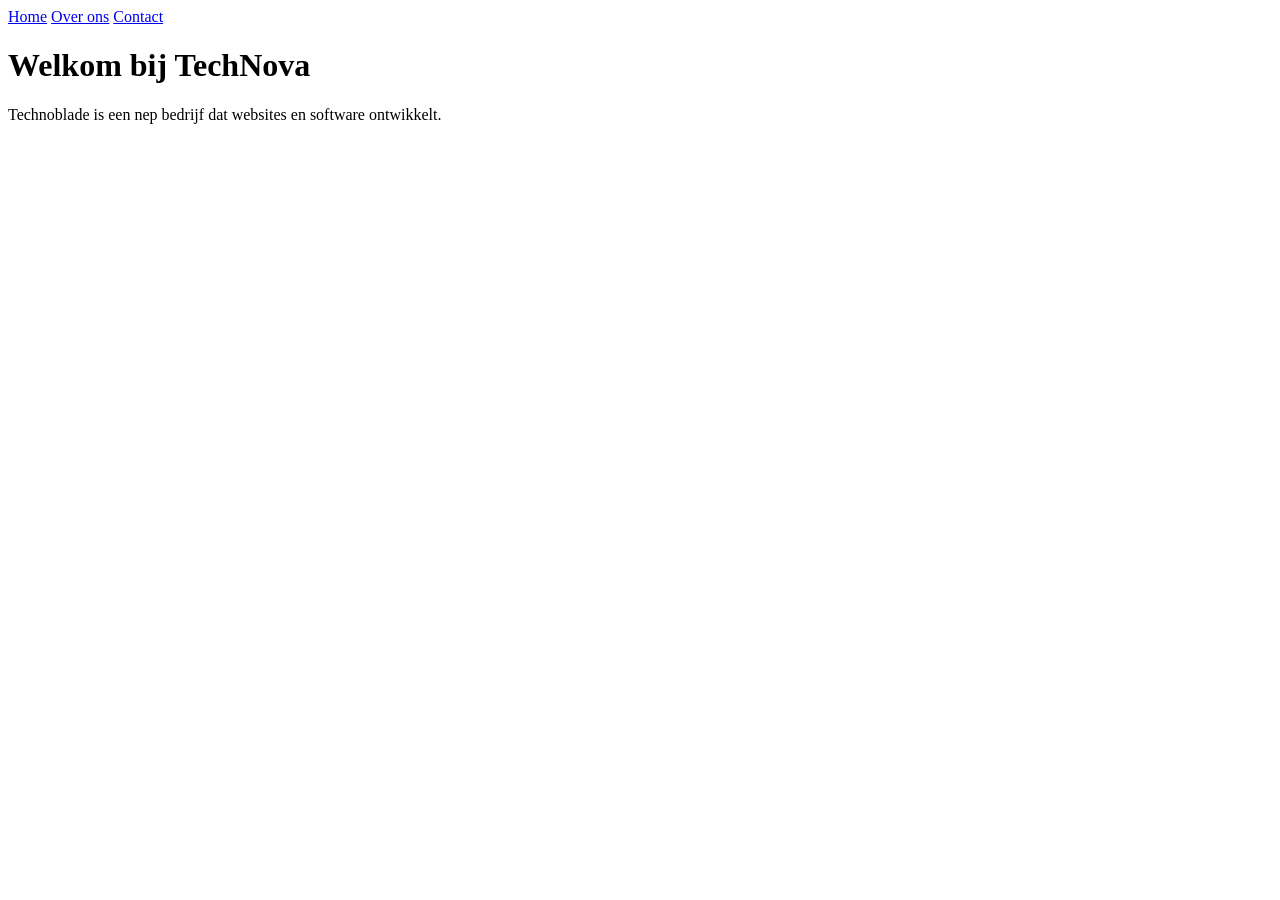
==== index.html @ c8781126 "add: index html met nav links" ====
<!DOCTYPE html>
<html lang="en">
<head>
    <meta charset="UTF-8">
    <meta name="viewport" content="width=device-width, initial-scale=1.0">
    <title>Technoblade</title>
</head>
<body>
    <nav>
    <a href="index.html">Home</a>
    <a href="about.html">Over ons</a>
    <a href="contact.html">Contact</a>
</nav>

<h1>Welkom bij TechNova</h1>
<p>Technoblade is een nep bedrijf dat websites en software ontwikkelt.</p>

</body>
</html>
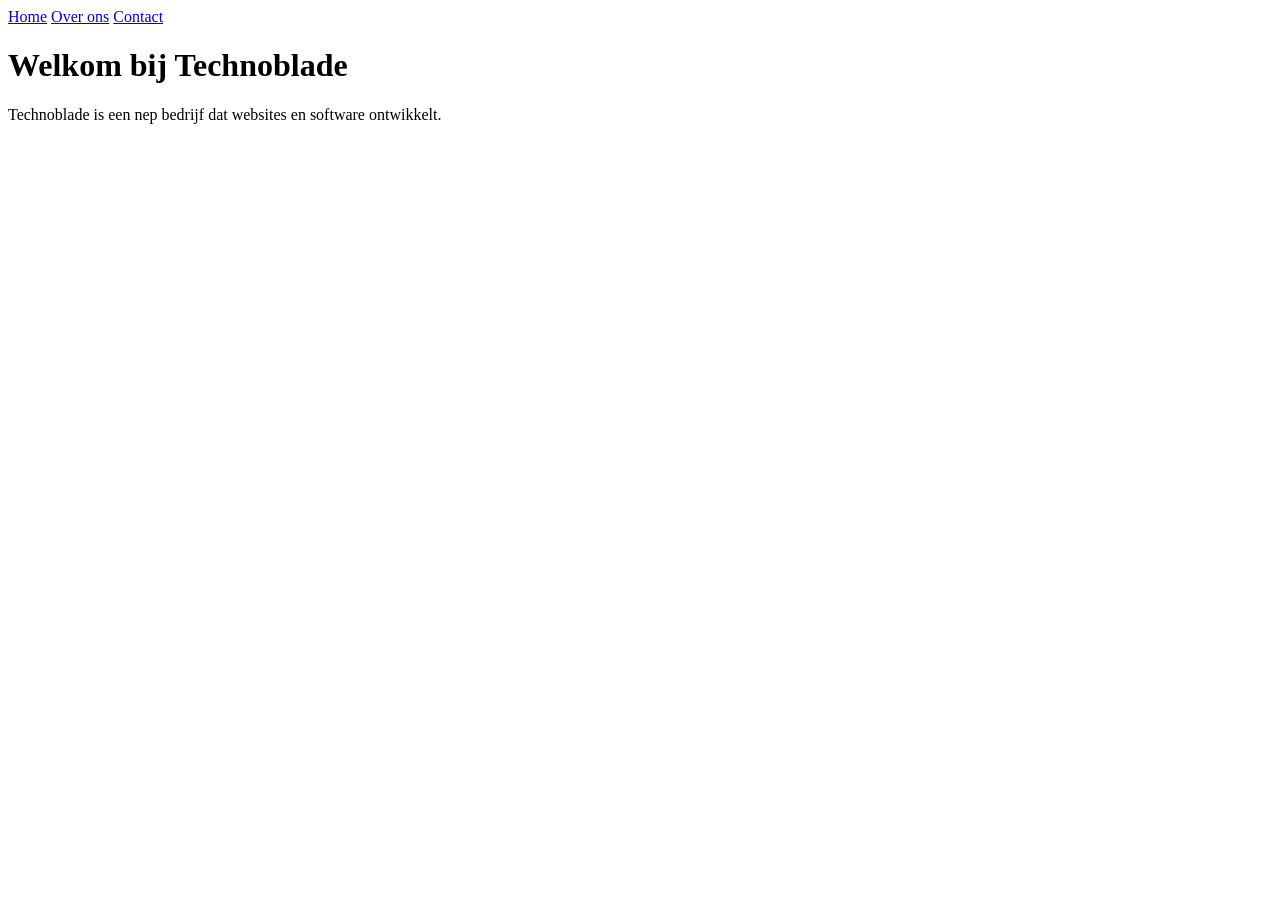
==== commit 1ffed59c: "add: about.html met nav links" ====
--- a/index.html
+++ b/index.html
@@ -12,7 +12,7 @@
     <a href="contact.html">Contact</a>
 </nav>
 
-<h1>Welkom bij TechNova</h1>
+<h1>Welkom bij Technoblade</h1>
 <p>Technoblade is een nep bedrijf dat websites en software ontwikkelt.</p>
 
 </body>
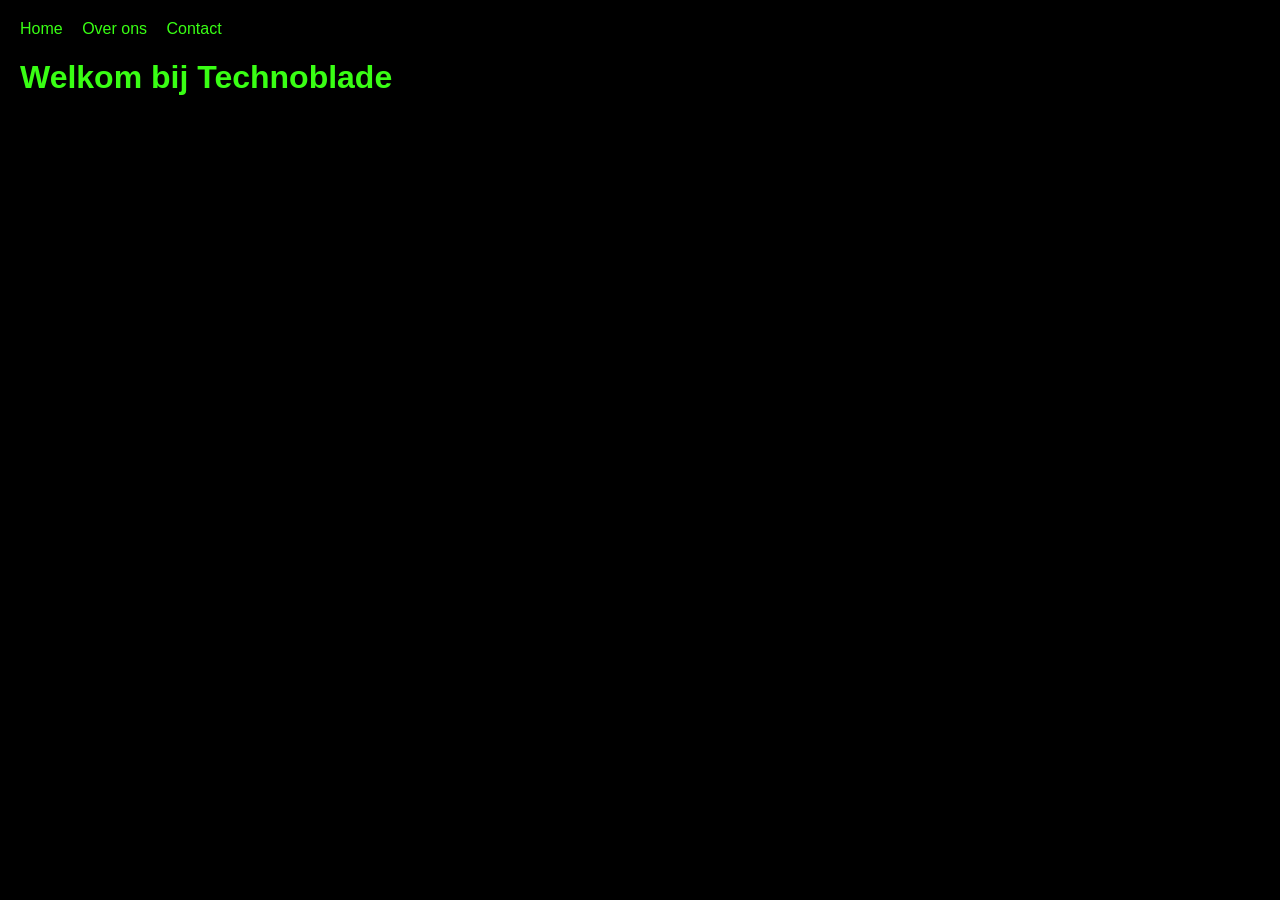
==== commit 5d1f30b6: "add: style.css met basic nav/body vormgeving" ====
--- a/index.html
+++ b/index.html
@@ -3,6 +3,7 @@
 <head>
     <meta charset="UTF-8">
     <meta name="viewport" content="width=device-width, initial-scale=1.0">
+    <link rel="stylesheet" href="style.css">
     <title>Technoblade</title>
 </head>
 <body>
--- a/style.css
+++ b/style.css
@@ -0,0 +1,20 @@
+body {
+    font-family: Arial, sans-serif;
+    margin: 0;
+    padding: 20px;
+    background-color: #000;
+}
+
+nav {
+    margin-bottom: 20px;
+}
+
+nav a {
+    text-decoration: none;
+    margin-right: 15px;
+    color: #39FF14;
+}
+
+h1 {
+    color: #39FF14;
+}
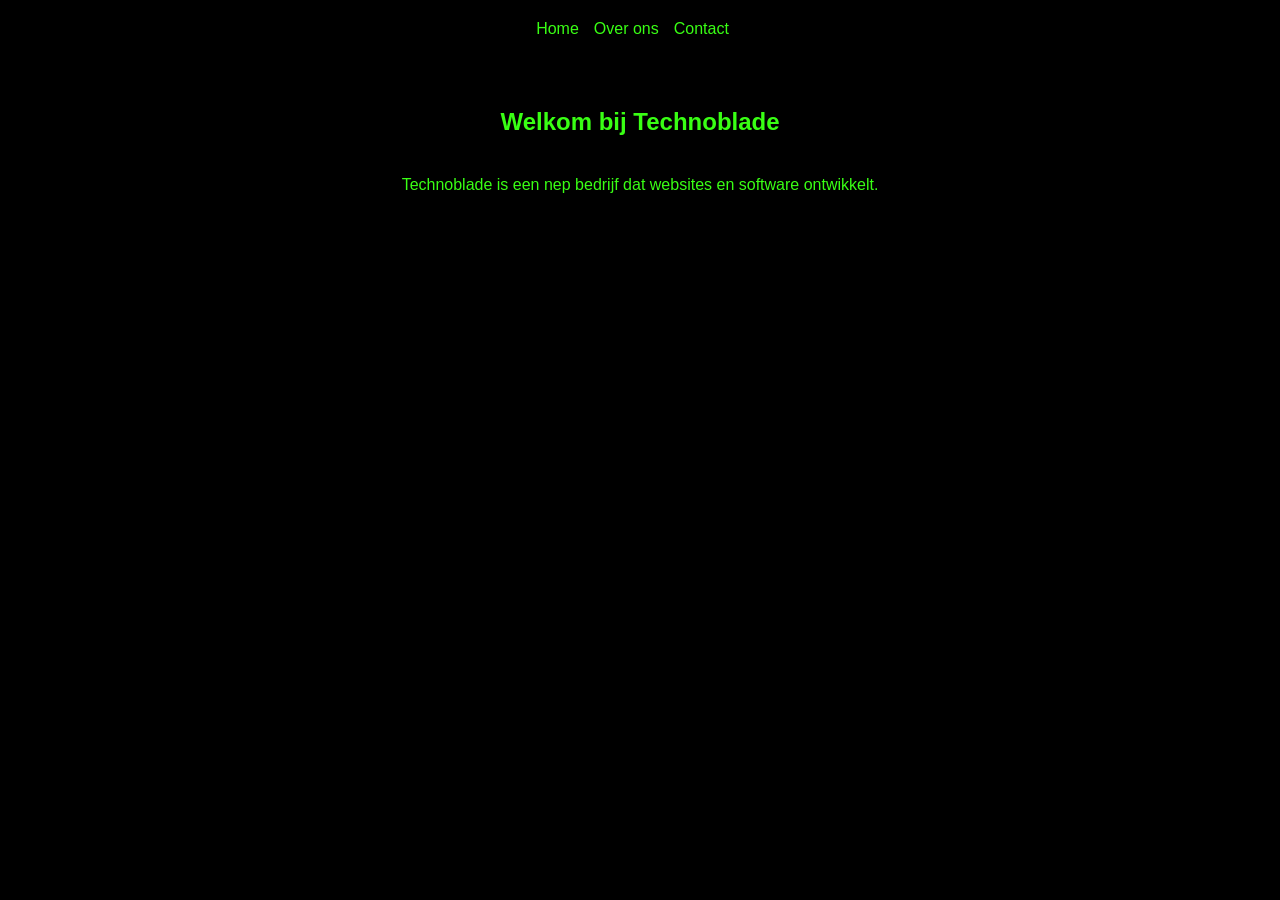
==== commit 37574b44: "add: sections, basic layout, meer text bij about" ====
--- a/index.html
+++ b/index.html
@@ -7,14 +7,18 @@
     <title>Technoblade</title>
 </head>
 <body>
+<header>
     <nav>
     <a href="index.html">Home</a>
     <a href="about.html">Over ons</a>
     <a href="contact.html">Contact</a>
 </nav>
+</header>
 
+<section>
 <h1>Welkom bij Technoblade</h1>
 <p>Technoblade is een nep bedrijf dat websites en software ontwikkelt.</p>
+</section>
 
 </body>
 </html>
--- a/style.css
+++ b/style.css
@@ -6,6 +6,10 @@
 }
 
 nav {
+    display: flex;
+    align-items: center;
+    justify-content: center;
+
     margin-bottom: 20px;
 }
 
@@ -17,4 +21,21 @@
 
 h1 {
     color: #39FF14;
+}
+
+p {  
+    margin-top: 20px;
+    max-width: 550px;
+    text-align: center;
+
+    color: #39FF14;
+}
+
+section {
+    display: flex;
+    flex-direction: column;
+    align-items: center;
+    justify-content: center;
+
+    margin-top: 50px;
 }
